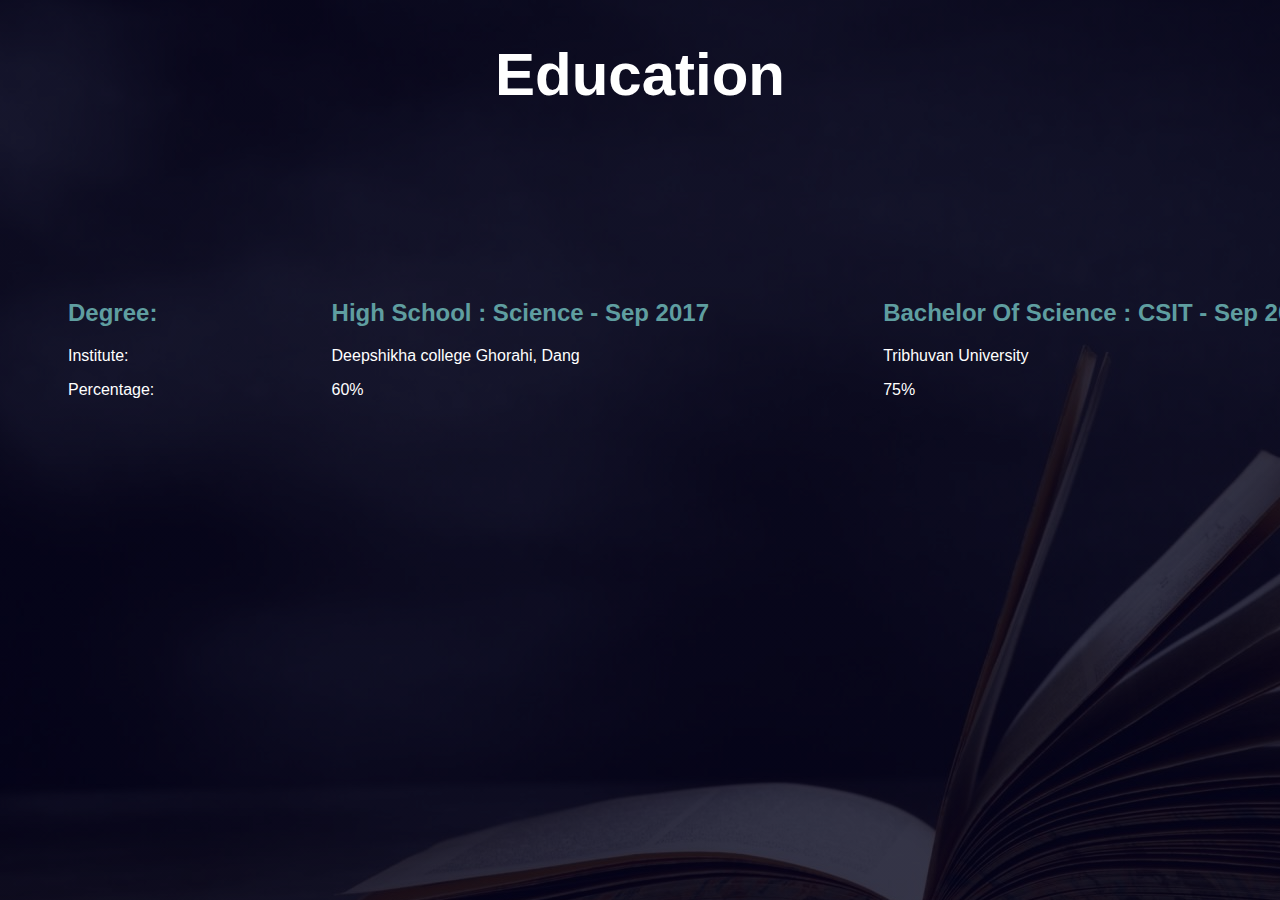
==== education.html @ 830d507e "my portfolio website" ====
<!DOCTYPE html>
<html lang="en">
<head>
    <meta charset="UTF-8">
    <meta http-equiv="X-UA-Compatible" content="IE=edge">
    <meta name="viewport" content="width=device-width, initial-scale=1.0">
    <title>Education</title>
    <style>
        body {
        background-image: linear-gradient(
            rgba(3, 3, 25, 0.8),
            rgba(3, 3, 25, 0.8)
          ),
          url("./images/book.jpg");
        background-color: rgb(0, 0, 33);
        color: white;
        font-family: "popins", sans-serif;
      }
      body h1 {
        font-size: 60px;
        text-align: center;
      }
      .container {
        display: flex;
        justify-content: space-between;
        align-items: center;
        width: 1250px;
        margin-top: 170px;
        margin-left: 60px;
      }
      .container h2 {
        color: cadetblue;
      }
    </style>
</head>
<body>
    <h1>Education</h1>
    <div class="container">
        <div class="Topic">
            <h2>Degree:</h2>
            <p>Institute:</p>
            <p>Percentage:</p>
        </div>
        <div class="school">
            <h2>High School : Science - Sep 2017</h2>
            <p>Deepshikha college Ghorahi, Dang</p>
            <p>60%</p>
        </div>
        <div class="college">
            <h2>Bachelor Of Science : CSIT - Sep 2023</h2>
            <p>Tribhuvan University</p>
            <p>75%</p>
        </div>
    </div>
</body>
</html>
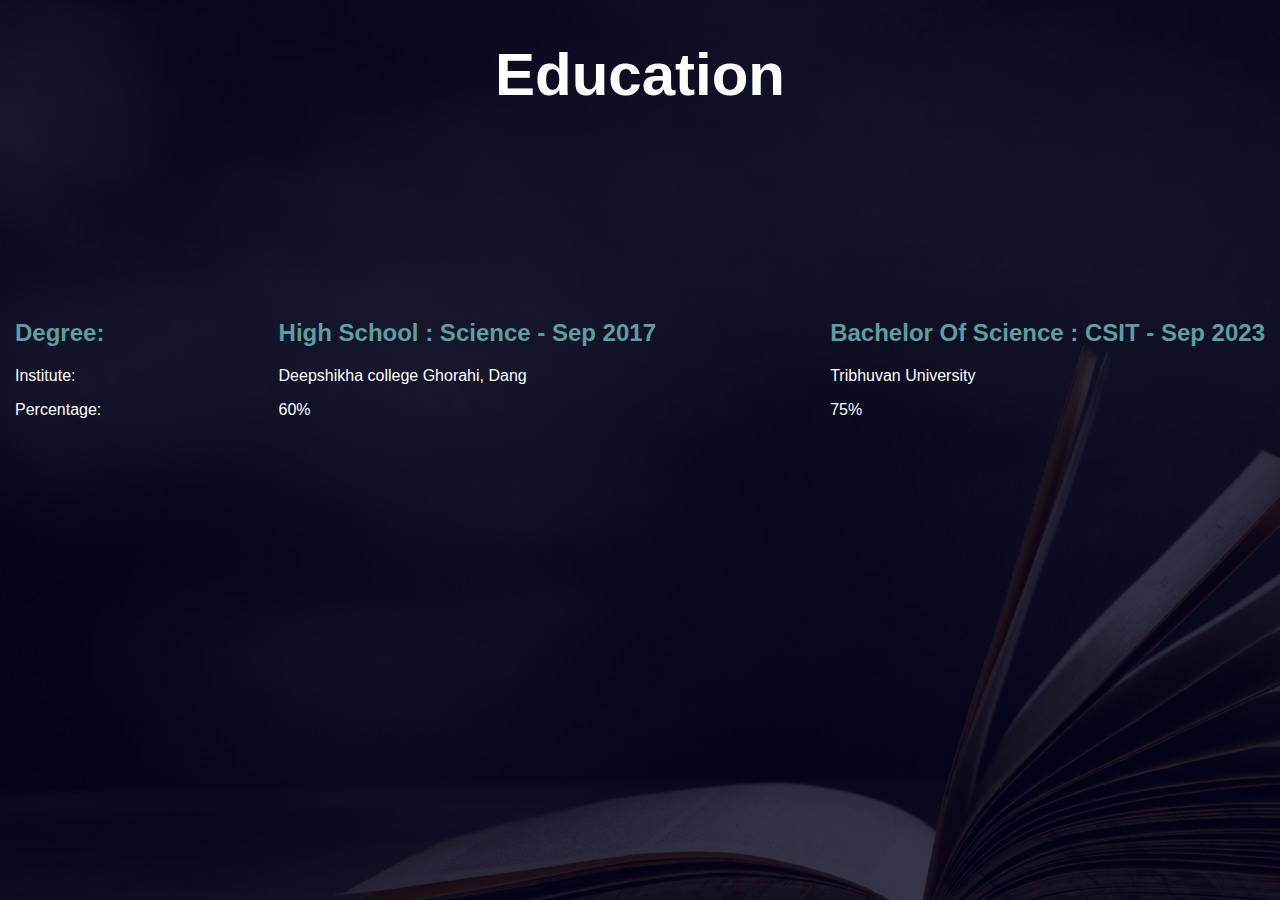
==== commit e05e8b6e: "Update education.html" ====
--- a/education.html
+++ b/education.html
@@ -25,8 +25,8 @@
         justify-content: space-between;
         align-items: center;
         width: 1250px;
-        margin-top: 170px;
-        margin-left: 60px;
+        margin: auto;
+        padding-top: 150px;
       }
       .container h2 {
         color: cadetblue;
@@ -53,4 +53,4 @@
         </div>
     </div>
 </body>
-</html>+</html>
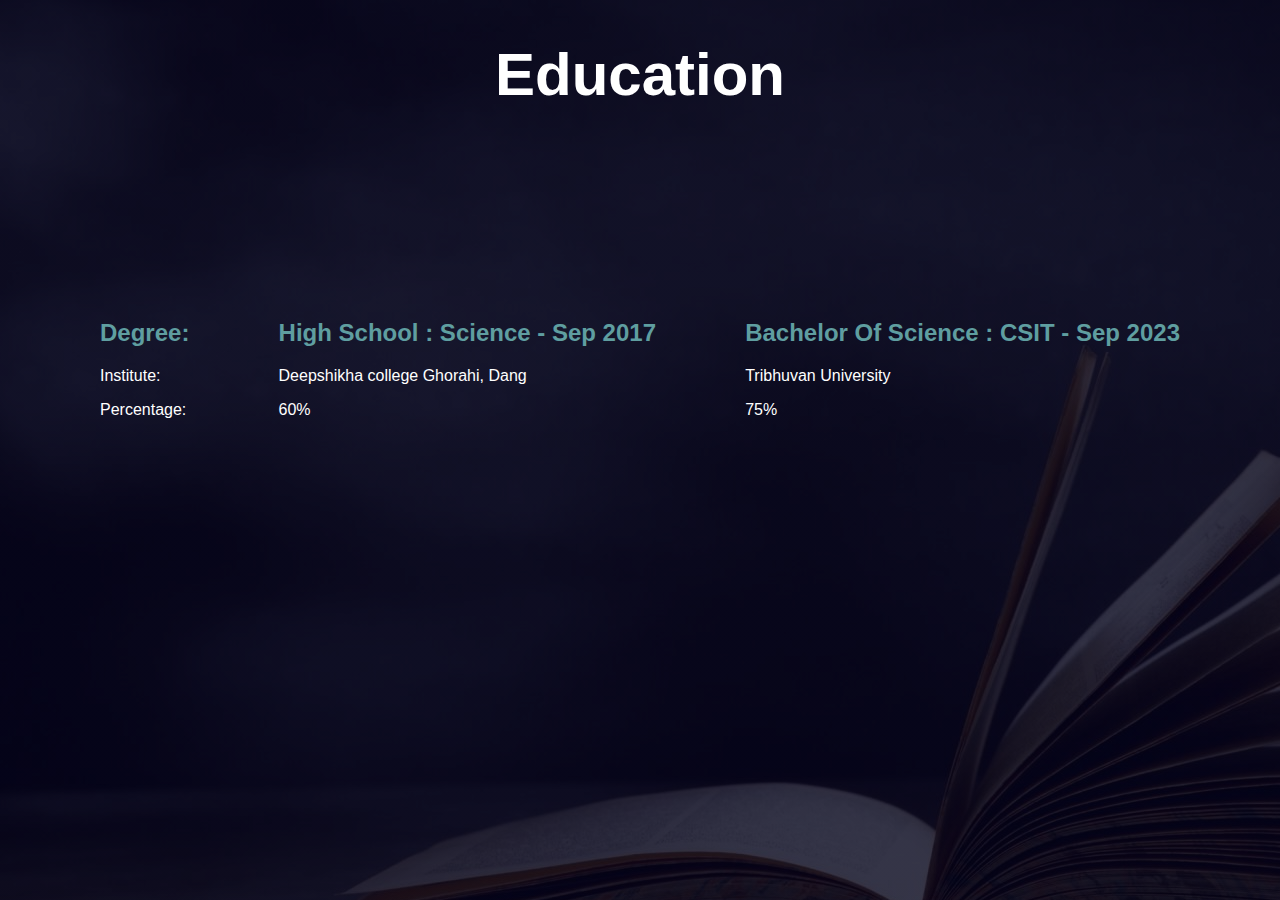
==== commit 03ee296a: "Update education.html" ====
--- a/education.html
+++ b/education.html
@@ -24,7 +24,7 @@
         display: flex;
         justify-content: space-between;
         align-items: center;
-        width: 1250px;
+        width: 1080px;
         margin: auto;
         padding-top: 150px;
       }
